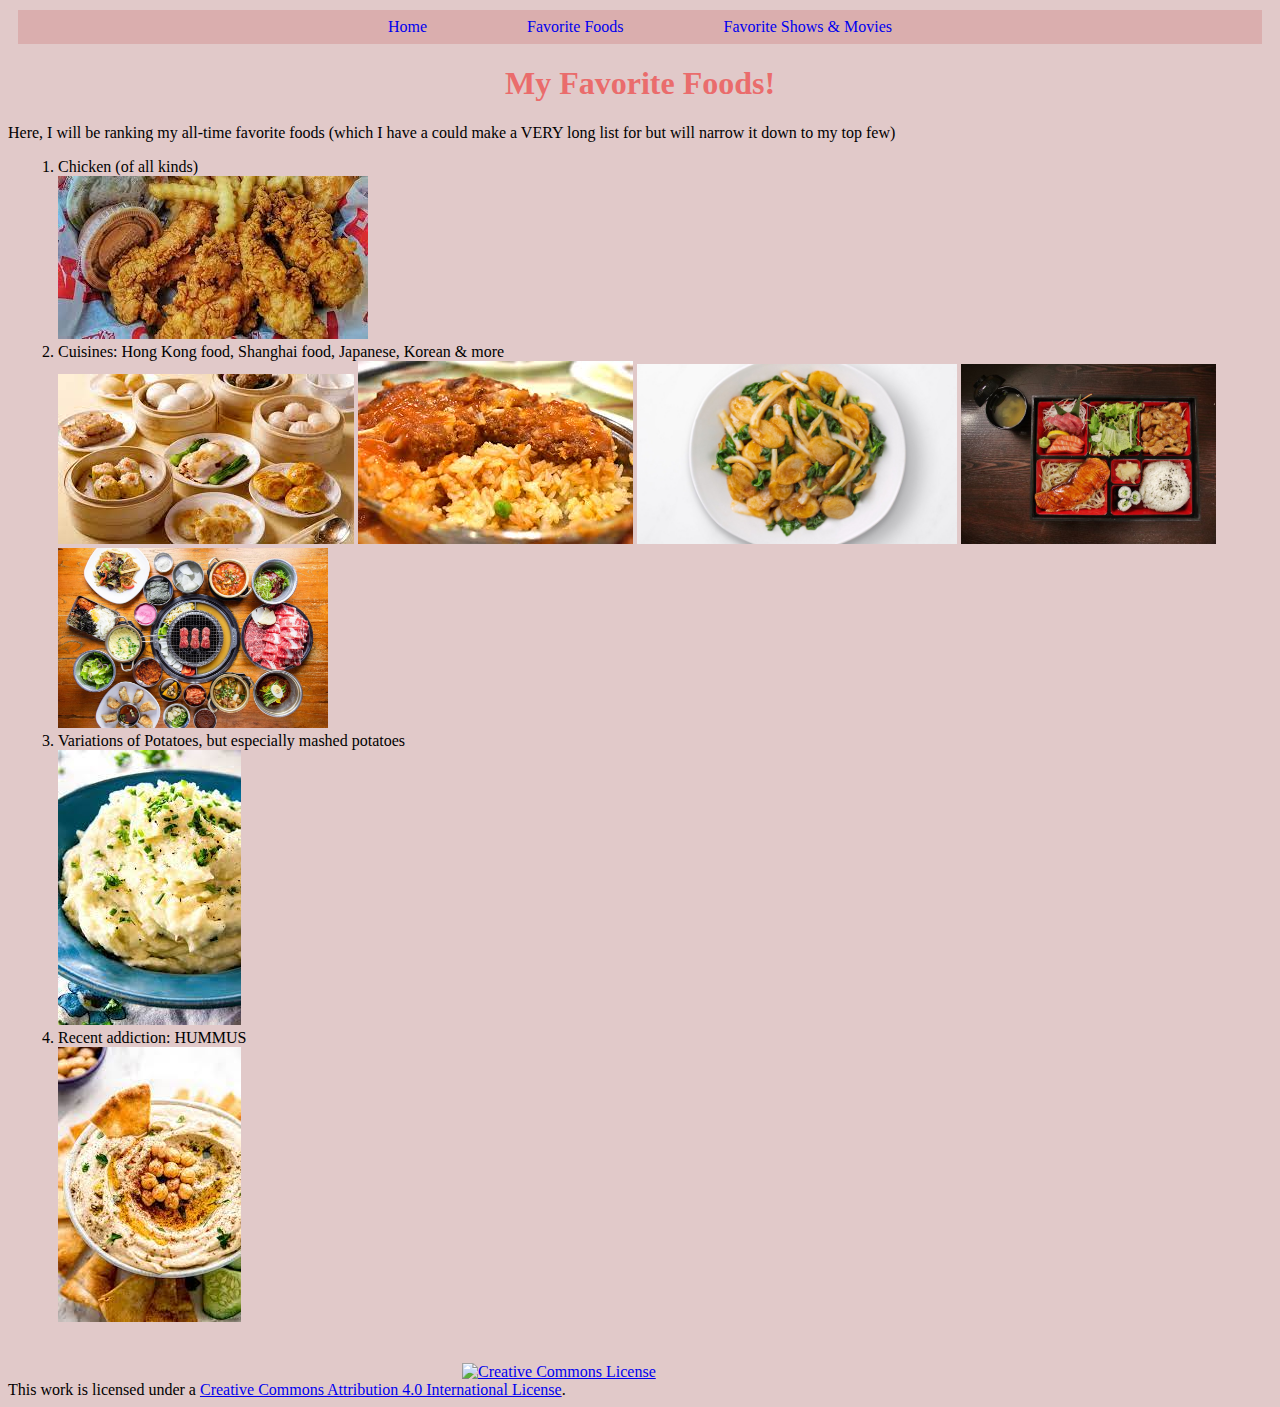
==== foods.html @ 1ffc20cd "Draft 1" ====
<!DOCTYPE html>
<html>
    <head>
        <!-- Google tag (gtag.js) -->
        <script async src="https://www.googletagmanager.com/gtag/js?id=G-XC5F27NV89"></script>
        <script>
        window.dataLayer = window.dataLayer || [];
        function gtag(){dataLayer.push(arguments);}
        gtag('js', new Date());
        gtag('config', 'G-XC5F27NV89');
        </script>
        <link rel="stylesheet" href="style.css">
        <title>Favorite Foods</title>
        <meta name="description" content="This page contains all of my favorite foods">
    </head>
    <body id="foods">
        <div class="menu">
            <ul>
                <a href="index.html">
                    <li>Home</li>
                </a>
                <a href="foods.html">
                    <li>Favorite Foods</li>
                </a>
                <a href="shows.html">
                    <li>Favorite Shows & Movies</li>
                </a>
            </ul>
        </div>
        <div class="fontcolor">
            <h1> My Favorite Foods! </h1>
        </div>
        <p>
            Here, I will be ranking my all-time favorite foods (which I have a could make a VERY long list for but will narrow it down to my top few)
        </p>
        <div>
            <ol>
                <li>Chicken (of all kinds)</li>
                    <img src="images/foods-chicken.jpg" alt="Chicken Tenders">
                <li> Cuisines: Hong Kong food, Shanghai food, Japanese, Korean & more</li>
                    <img src="images/food-dimsum.jpg" alt="Dim Sum">
                    <img src="images/porkchoprice.jpg" alt="Pork Chop Rice">
                    <img src="images/ricecakes.jpg" style="height: 180px" alt="Shanghai Rice Cakes">
                    <img src="images/bento.jpg" style="height: 180px" alt="Bento Box">
                    <img src="images/kbbq.jpg" style="height: 180px" alt="KBBQ">
                <li>Variations of Potatoes, but especially mashed potatoes</li>
                    <img src="images/foods-potatoes.jpg" alt="Mashed Potatoes">
                <li>Recent addiction: HUMMUS</li>
                    <img src="images/foods-hummus.jpg" alt="HUMMUS">
            </ol>
        </div>
        <iframe src="https://www.facebook.com/plugins/like.php?href=https%3A%2F%2Fchlol3912.github.io&width=450&layout=standard&action=like&size=small&share=true&height=35&appId" width="450" height="35" style="border:none;overflow:hidden" scrolling="no" frameborder="0" allowfullscreen="true" allow="autoplay; clipboard-write; encrypted-media; picture-in-picture; web-share"></iframe>
        <a rel="license" href="http://creativecommons.org/licenses/by/4.0/"><img alt="Creative Commons License" style="border-width:0" src="https://i.creativecommons.org/l/by/4.0/88x31.png" /></a><br />This work is licensed under a <a rel="license" href="http://creativecommons.org/licenses/by/4.0/">Creative Commons Attribution 4.0 International License</a>.
    </body>
</html>
---- style.css ----
h1{text-align: center;}
#index .menu{background:rgba(139, 220, 208, 0.8);}
.menu ul{list-style-type: none; margin: 0; padding: 0; overflow: hidden;}
.menu ul{display: flex; justify-content: center;}
.menu ul a {float: left; display: block; text-align: center; padding: 8px 50px; text-decoration: none;}



#index{background:rgba(192, 228, 223, 0.8)}
td{border: solid 2px}
table{border: solid 2px}
th{border: solid 2px}

#foods{background:rgba(218, 187, 187, 0.8)}
#foods .menu{background:rgba(216, 167, 167, 0.8)}
#foods .fontcolor{color:rgb(234, 108, 108)}

#shows{background:rgba(229, 170, 122, 0.8)}
#shows .fontcolor{color:rgb(115, 87, 65)}

div{margin:10px;}

span.bold{font-weight:bold}
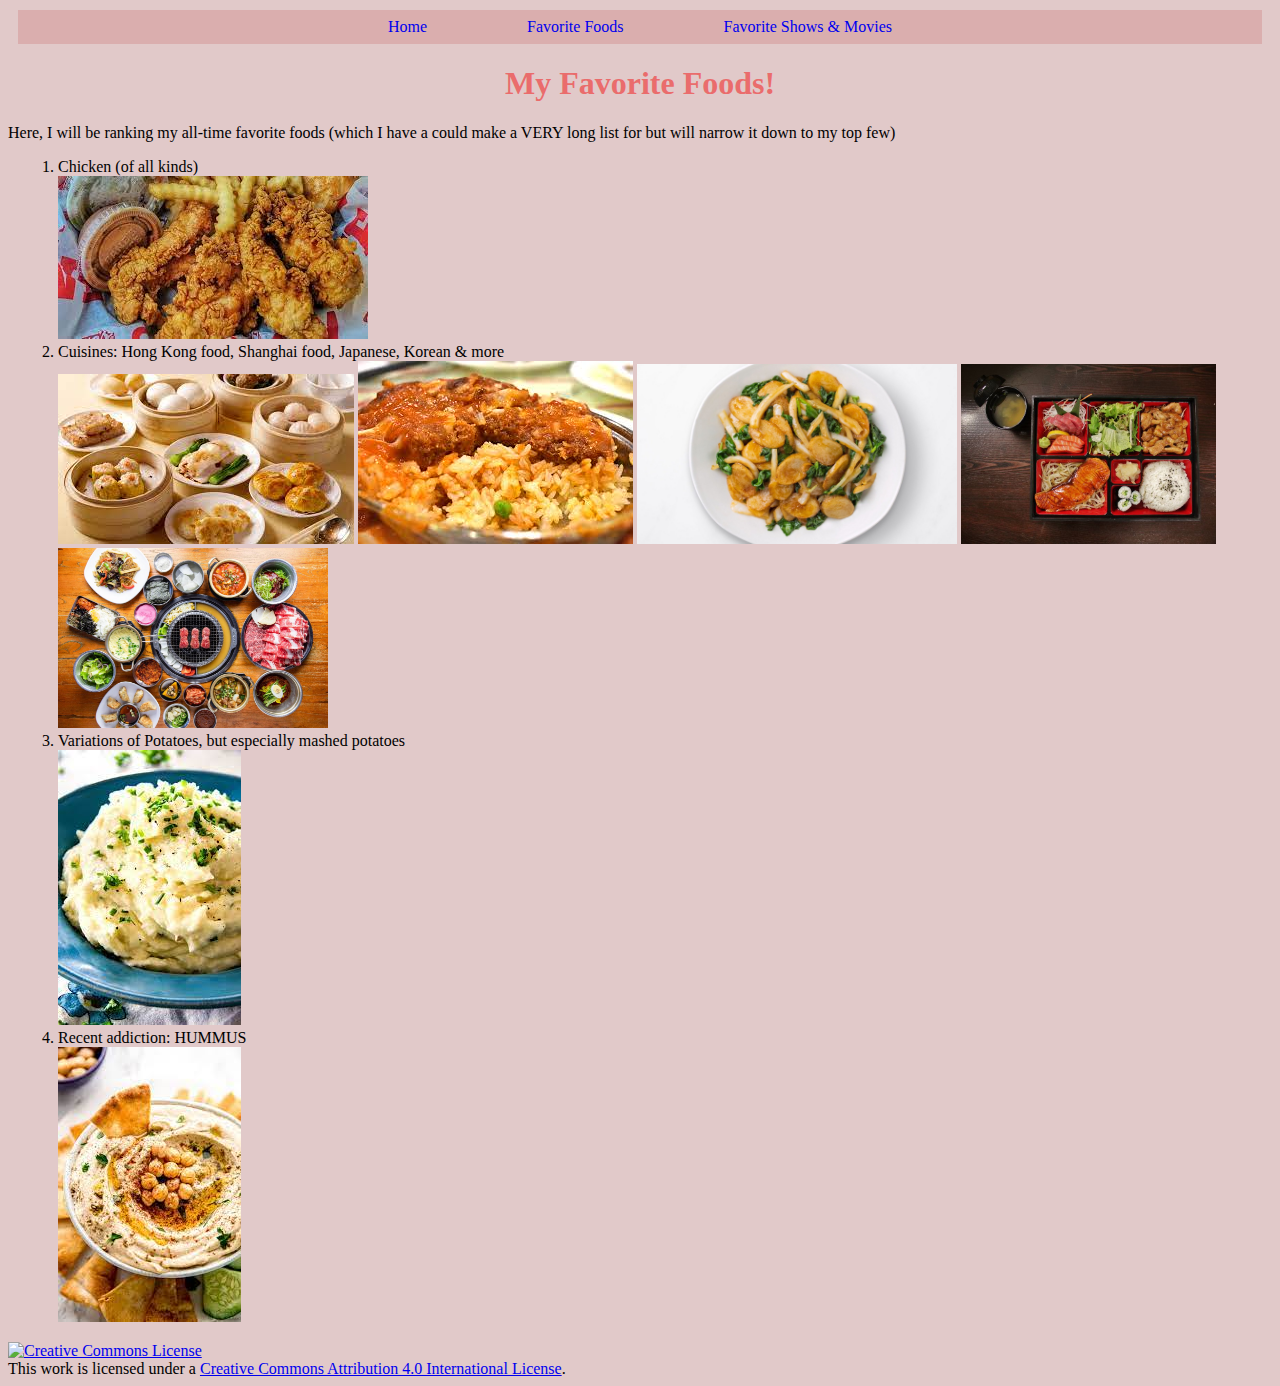
==== commit 4df3fe6a: "FB" ====
--- a/foods.html
+++ b/foods.html
@@ -14,6 +14,7 @@
         <meta name="description" content="This page contains all of my favorite foods">
     </head>
     <body id="foods">
+
         <div class="menu">
             <ul>
                 <a href="index.html">
@@ -49,7 +50,7 @@
                     <img src="images/foods-hummus.jpg" alt="HUMMUS">
             </ol>
         </div>
-        <iframe src="https://www.facebook.com/plugins/like.php?href=https%3A%2F%2Fchlol3912.github.io&width=450&layout=standard&action=like&size=small&share=true&height=35&appId" width="450" height="35" style="border:none;overflow:hidden" scrolling="no" frameborder="0" allowfullscreen="true" allow="autoplay; clipboard-write; encrypted-media; picture-in-picture; web-share"></iframe>
+        <div class="fb-like" data-href="https://developers.facebook.com/docs/plugins/" data-width="" data-layout="standard" data-action="like" data-size="small" data-share="true"></div>
         <a rel="license" href="http://creativecommons.org/licenses/by/4.0/"><img alt="Creative Commons License" style="border-width:0" src="https://i.creativecommons.org/l/by/4.0/88x31.png" /></a><br />This work is licensed under a <a rel="license" href="http://creativecommons.org/licenses/by/4.0/">Creative Commons Attribution 4.0 International License</a>.
     </body>
 </html>
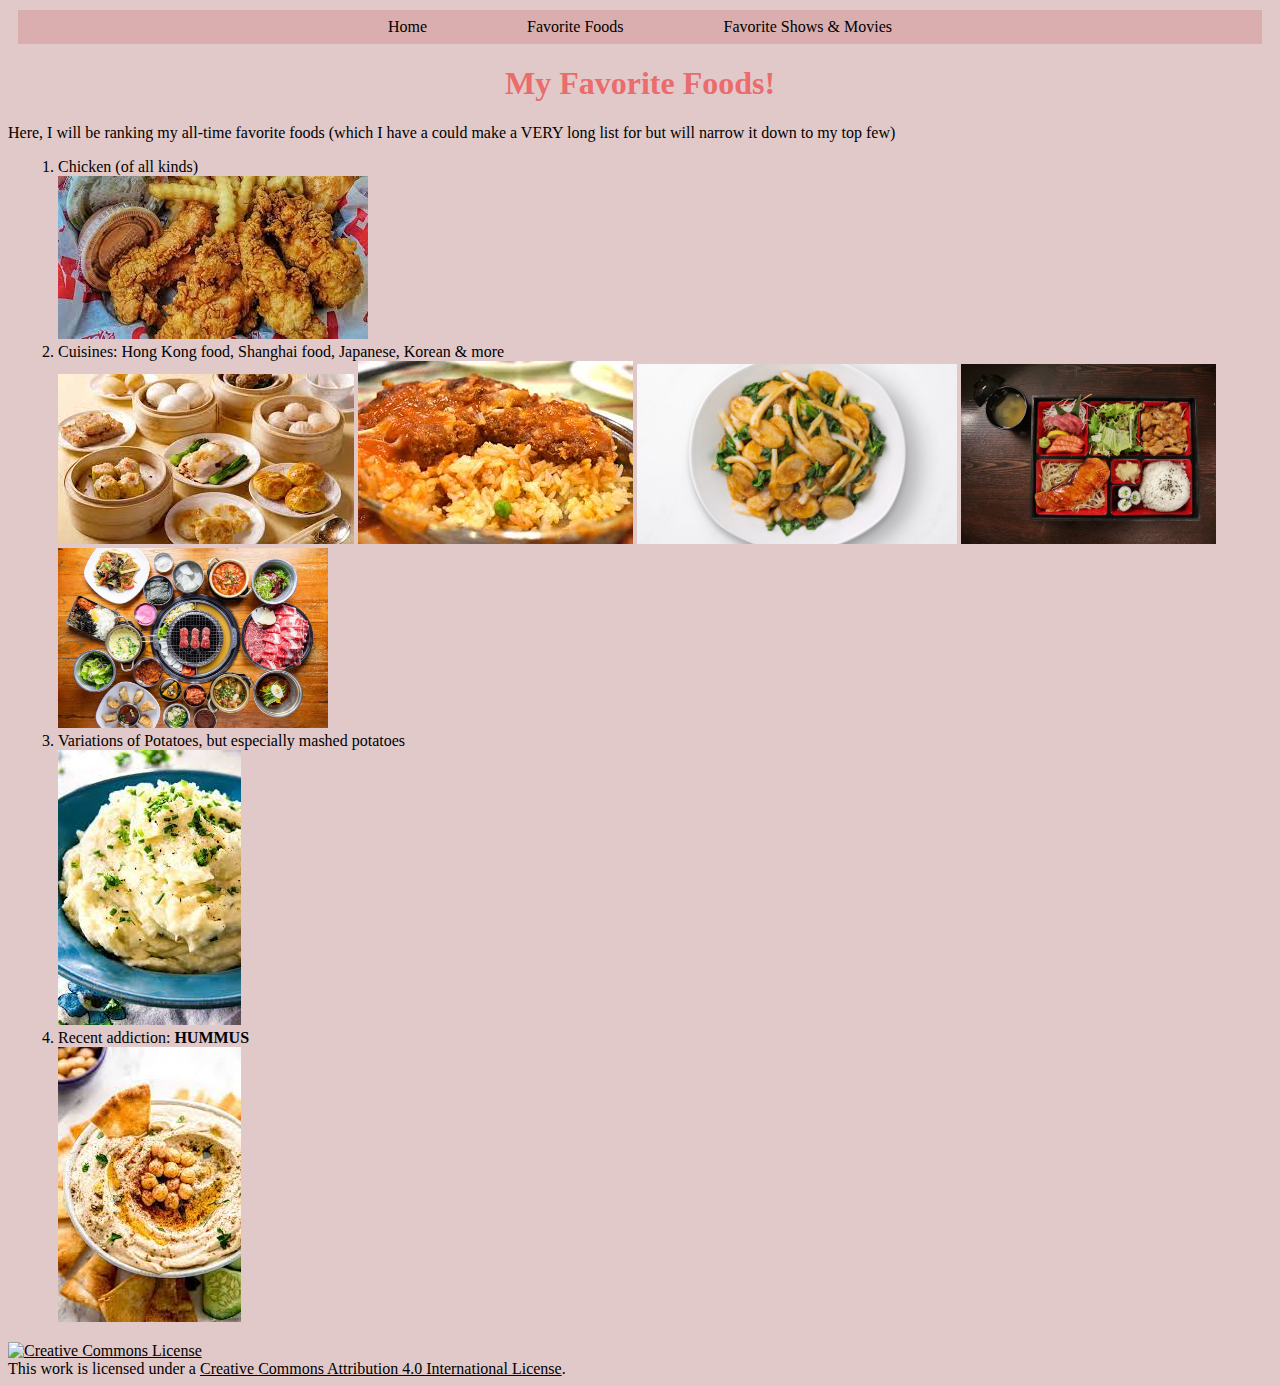
==== commit 8c5be7aa: "Final" ====
--- a/foods.html
+++ b/foods.html
@@ -14,7 +14,8 @@
         <meta name="description" content="This page contains all of my favorite foods">
     </head>
     <body id="foods">
-
+        <div id="fb-root"></div>
+        <script async defer crossorigin="anonymous" src="https://connect.facebook.net/en_US/sdk.js#xfbml=1&version=v15.0" nonce="P9Zr6tuL"></script>
         <div class="menu">
             <ul>
                 <a href="index.html">
@@ -46,11 +47,11 @@
                     <img src="images/kbbq.jpg" style="height: 180px" alt="KBBQ">
                 <li>Variations of Potatoes, but especially mashed potatoes</li>
                     <img src="images/foods-potatoes.jpg" alt="Mashed Potatoes">
-                <li>Recent addiction: HUMMUS</li>
+                <li>Recent addiction:<span class="bold"> HUMMUS</span></li>
                     <img src="images/foods-hummus.jpg" alt="HUMMUS">
             </ol>
         </div>
-        <div class="fb-like" data-href="https://developers.facebook.com/docs/plugins/" data-width="" data-layout="standard" data-action="like" data-size="small" data-share="true"></div>
+        <div class="fb-like" data-href="https://chlol3912.github.io/foods.html" data-width="" data-layout="standard" data-action="like" data-size="small" data-share="true"></div>
         <a rel="license" href="http://creativecommons.org/licenses/by/4.0/"><img alt="Creative Commons License" style="border-width:0" src="https://i.creativecommons.org/l/by/4.0/88x31.png" /></a><br />This work is licensed under a <a rel="license" href="http://creativecommons.org/licenses/by/4.0/">Creative Commons Attribution 4.0 International License</a>.
     </body>
 </html>
--- a/style.css
+++ b/style.css
@@ -1,12 +1,13 @@
 h1{text-align: center;}
+
+#index{background:rgba(192, 228, 223, 0.8)}
 #index .menu{background:rgba(139, 220, 208, 0.8);}
+#index .fontcolor{color:rgb(57, 97, 91)}
 .menu ul{list-style-type: none; margin: 0; padding: 0; overflow: hidden;}
 .menu ul{display: flex; justify-content: center;}
 .menu ul a {float: left; display: block; text-align: center; padding: 8px 50px; text-decoration: none;}
+#index .menu a:hover{background:rgba(113, 177, 168, 0.8);}
 
-
-
-#index{background:rgba(192, 228, 223, 0.8)}
 td{border: solid 2px}
 table{border: solid 2px}
 th{border: solid 2px}
@@ -14,10 +15,15 @@
 #foods{background:rgba(218, 187, 187, 0.8)}
 #foods .menu{background:rgba(216, 167, 167, 0.8)}
 #foods .fontcolor{color:rgb(234, 108, 108)}
+#foods .menu a:hover{background:rgba(190, 139, 139, 0.8)}
 
 #shows{background:rgba(229, 170, 122, 0.8)}
+#shows .menu{background:rgba(181, 135, 98, 0.8)}
 #shows .fontcolor{color:rgb(115, 87, 65)}
+#shows .menu a:hover{background:rgba(150, 112, 81, 0.8)}
 
 div{margin:10px;}
+span.bold{font-weight:bold}
+a{color:black}
 
-span.bold{font-weight:bold}
+@media only screen and (max-width: 800px) {#index, #shows, #foods {background: white;}}
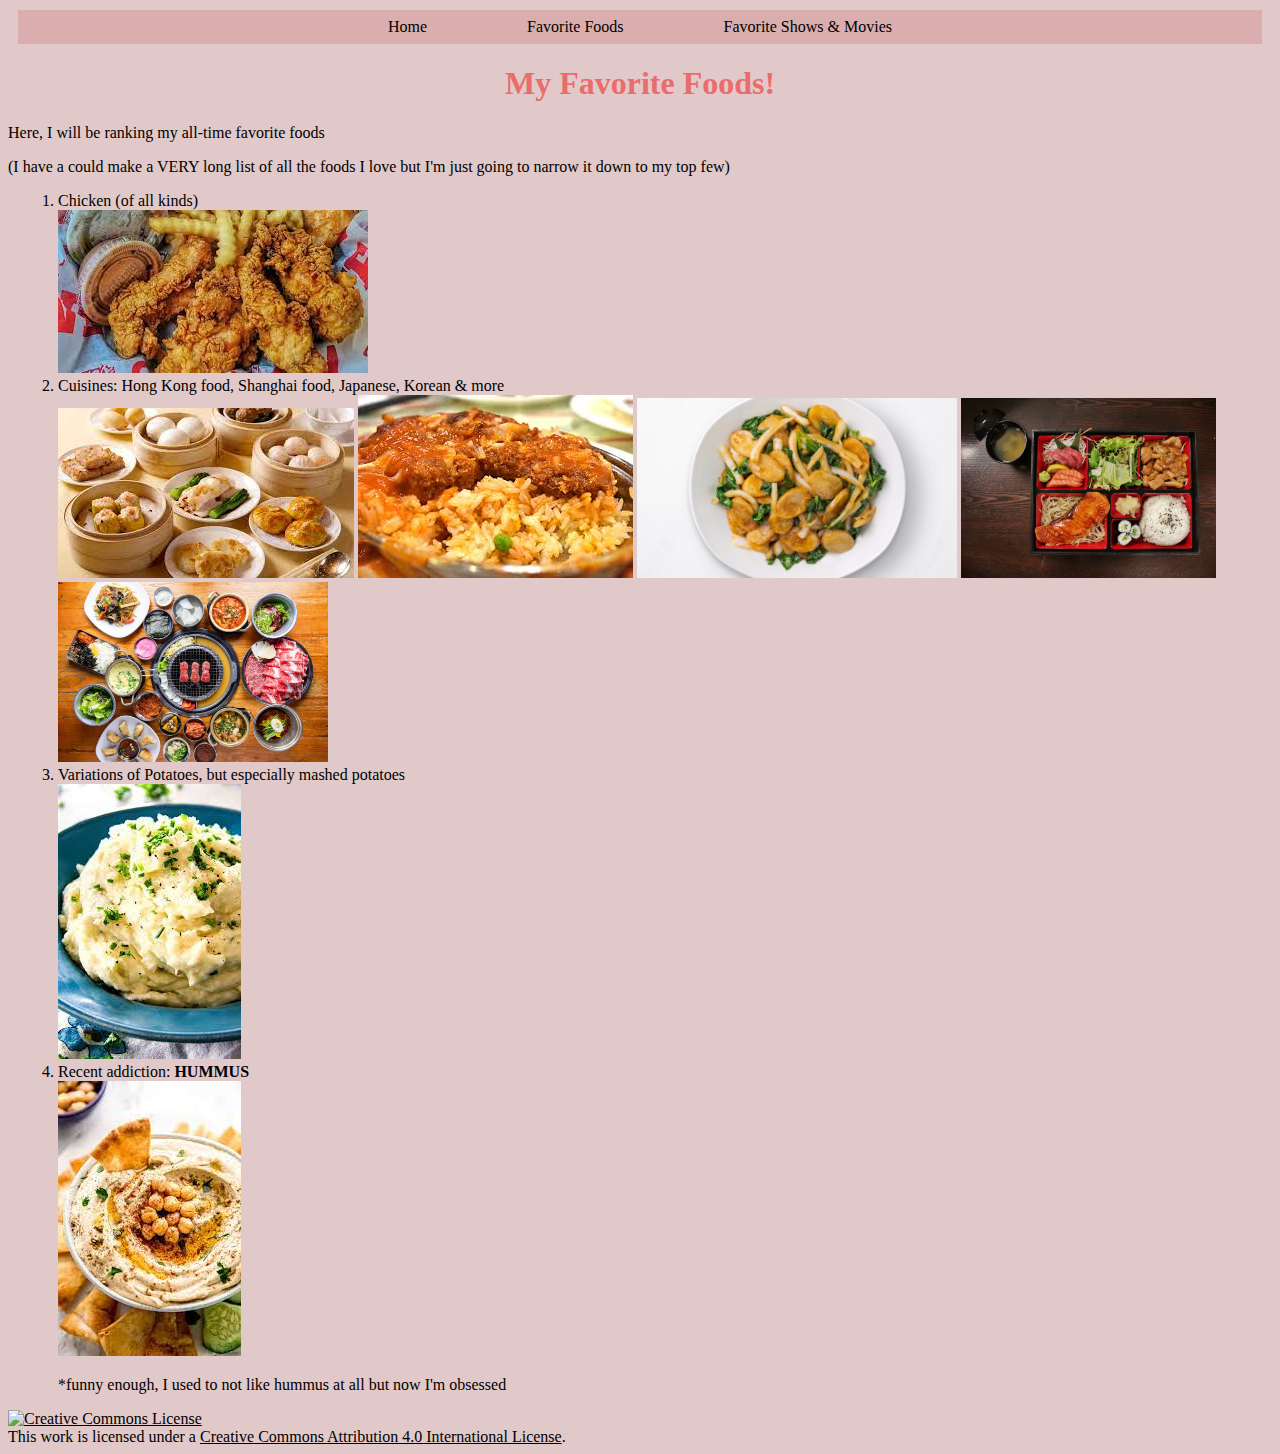
==== commit fbf19043: "final final" ====
--- a/foods.html
+++ b/foods.html
@@ -32,9 +32,8 @@
         <div class="fontcolor">
             <h1> My Favorite Foods! </h1>
         </div>
-        <p>
-            Here, I will be ranking my all-time favorite foods (which I have a could make a VERY long list for but will narrow it down to my top few)
-        </p>
+        <p> Here, I will be ranking my all-time favorite foods</p>
+        <p> (I have a could make a VERY long list of all the foods I love but I'm just going to narrow it down to my top few)</p>
         <div>
             <ol>
                 <li>Chicken (of all kinds)</li>
@@ -49,6 +48,7 @@
                     <img src="images/foods-potatoes.jpg" alt="Mashed Potatoes">
                 <li>Recent addiction:<span class="bold"> HUMMUS</span></li>
                     <img src="images/foods-hummus.jpg" alt="HUMMUS">
+                    <p>*funny enough, I used to not like hummus at all but now I'm obsessed</p>
             </ol>
         </div>
         <div class="fb-like" data-href="https://chlol3912.github.io/foods.html" data-width="" data-layout="standard" data-action="like" data-size="small" data-share="true"></div>
